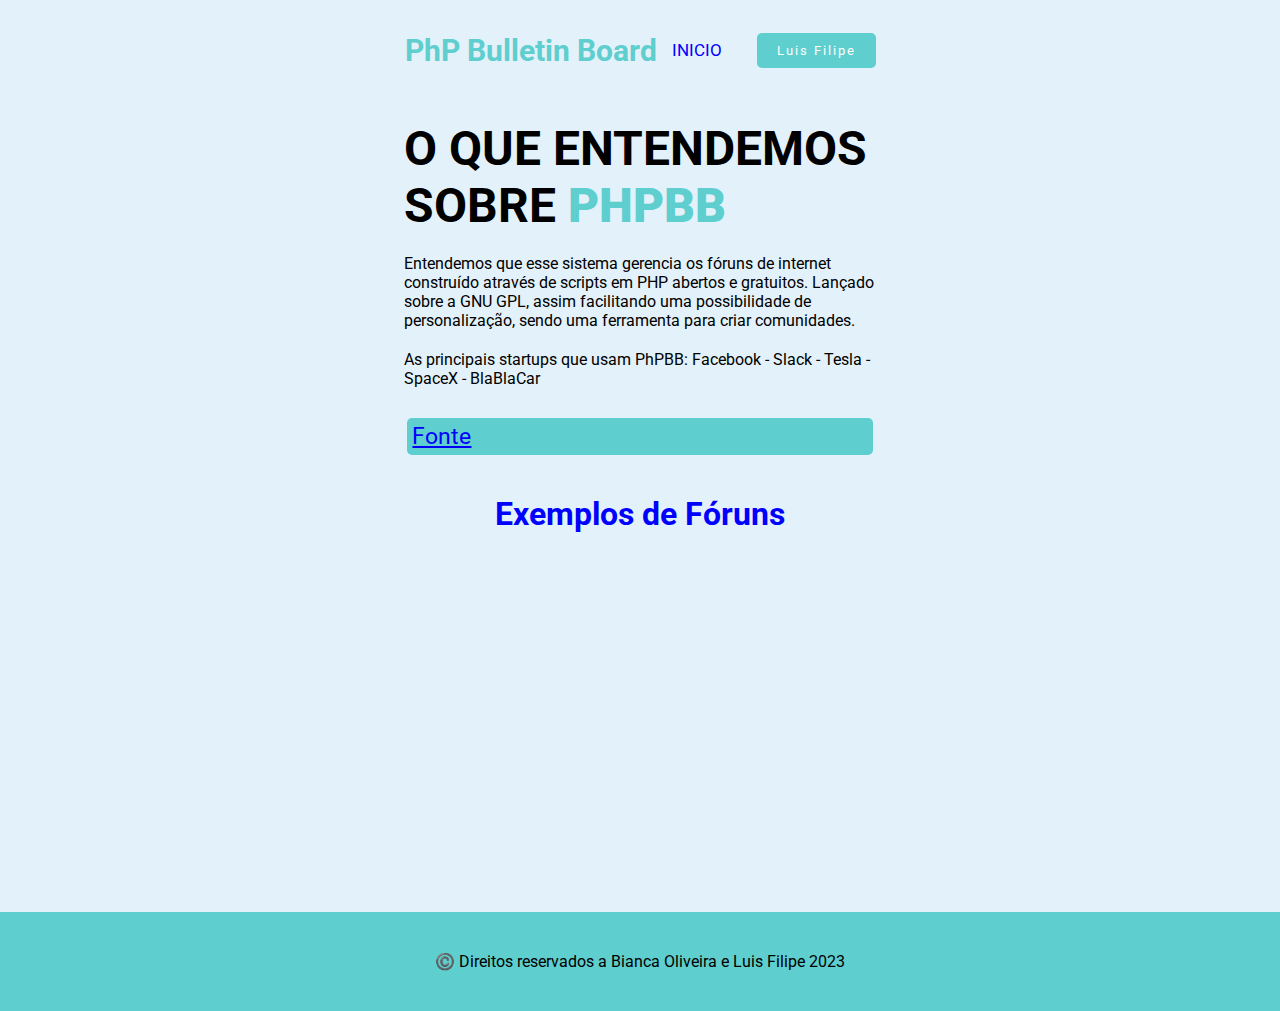
==== index.html @ 65b57911 "Add files via upload" ====
<!DOCTYPE html>
<html lang="pt-br">

<head>
    <link rel="icon" href="img/phpbb.png">
    <link rel="stylesheet" href="style.css">
    <link rel="stylesheet" href="https://cdnjs.cloudflare.com/ajax/libs/font-awesome/4.7.0/css/font-awesome.min.css">
    <meta charset="UTF-8">
    <meta http-equiv="X-UA-Compatible" content="IE=edge">
    <meta name="viewport" content="width=device-width, initial-scale=1.0">
    <title>PhPbb</title>
</head>

<body>

    <div class="container">
        <!--nav-->
        <nav>

            <div class="logo">
                <a href="index.html">PhP Bulletin Board</a>
            </div>

            <ul>
                <li><a href="index.html">Inicio</a></li>
                <button>Luis Filipe</button>
            </ul>

            <div class="menu-icon">
                <img src="img/menu.png">
            </div>

        </nav>
        <!--final nav-->

        <main>

            <div class="text-bx">

                <h1>O que entendemos sobre <b>PhPBB</b> </h1>

                <p>Entendemos que esse sistema gerencia os fóruns de internet construído
                    através de scripts em PHP abertos e gratuitos. Lançado sobre a GNU GPL, assim facilitando
                    uma possibilidade de personalização, sendo uma ferramenta para criar
                    comunidades.
                </p>

                <p>As principais startups que usam PhPBB:
                     Facebook
                    - Slack
                    - Tesla
                    - SpaceX
                    - BlaBlaCar
                </p>

                <div class="medias-sociais">
                    <a href="https://blog.back4app.com/pt/startups-usando-php/">Fonte</a>
                </div>

            </div>
        </main>
    </div>

    <header class="header-second">
        <h2>Exemplos de Fóruns</h2>
    </header>
    <div class="galeria">
        <div style="background-image:url(https://th.bing.com/th/id/R.5dc9697bb4000d472611381299888af3?rik=PUX2uzh42kCxpQ&riu=http%3a%2f%2fforum.itmnetworks.com.br%2fimagens%2fhelm%2fphpbb%2fphp2.png&ehk=zRgEE1vFq5TPhy5SzDfZovaQGQ%2b1QdL15%2bRcQqJr6WE%3d&risl=&pid=ImgRaw&r=0);"></div>
        <div style="background-image: url(https://th.bing.com/th/id/R.8cfa7ac3362b3023f735770fe4a6563f?rik=7rnp%2by9COxNOyw&riu=http%3a%2f%2fi.imgur.com%2fWBvV368.png&ehk=mWpq2iJjVe5r%2bAjNEYjMvP%2fNevsk2S5mbYTmjxbkMbY%3d&risl=&pid=ImgRaw&r=0);"></div>
        <div style="background-image: url(https://3.bp.blogspot.com/-zaaTlT0rRuE/XgRZPxMfwhI/AAAAAAAALe8/WSIlaOzMt4gUhaIgUpjegU_iaAw4I7GsgCLcBGAsYHQ/s1600/facebook-comm.png);"></div>
        <div style="background-image: url(https://th.bing.com/th/id/R.bdaebe894137a7a69fcd687d59ffb60a?rik=EtLFi2Jm8PuGUA&pid=ImgRaw&r=0);"></div>
        <div style="background-image: url(https://th.bing.com/th/id/OIP.MSSnDG8LIyh2D0oi2kIIAwHaFY?pid=ImgDet&rs=1);"></div>

    </div>





    <script src="main.js"></script>
<br>
    <footer>
        <p class="copyright"> ©️ Direitos reservados a Bianca Oliveira e Luis Filipe 2023</p>
    </footer>
</body>

</html>
---- style.css ----
@import url('https://fonts.googleapis.com/css2?family=Pacifico&family=Poppins:wght@700&family=Roboto:ital,wght@0,100;0,300;0,400;0,500;0,700;0,900;1,100;1,300;1,400;1,500;1,700;1,900&display=swap');

*{
    margin: 0;
    padding: 0;
    box-sizing: border-box;
    font-family: 'Roboto', sans-serif; 
}

body{
    background-color: rgb(227, 241, 250);
    min-height: 100vh;
}

.container{
    max-width: 1300px;
    margin: 0 auto;
    padding: 0 4%;
}

nav{
    display: flex;
    justify-content: center;
    align-items: center;
    height: 100px;
}

nav .menu-icon{
    cursor: pointer;
    display: none;
}

nav .logo a{
    font-size: 30px;
    font-weight: bold;
    color: #5ecece;
    text-decoration: none;
}

nav ul{
    display: flex;
    list-style: none;
    align-items: center;
}

nav ul li{
    padding: 0 15px;
}

nav ul li a{
    text-decoration: none;
    font-size: 17px;
    text-transform: uppercase;
    color: #0000ff;
}

nav ul button{
    border: none;
    background-color: #5ecece;
    color: #ffffff;
    padding: 10px 20px;
    border-radius: 5px;
    letter-spacing: 2px;
    margin-left: 20px;
    cursor: pointer;
}

main{
    margin-top: 20px;
    display: flex;
    align-items: center;
    justify-content: center;
}

.text-bx{
    width: 40%;
}

.text-bx h1{
    font-size: 3rem;
    text-transform: uppercase;
}

.text-bx h1 b{
    color: #5ecece;
}

.text-bx p{
    color: black;
    font-weight: 400;
    margin-top: 20px;
}

.medias-sociais{
    font-size: 23px;
    margin: 0 3px;
    color: aqua;
    background-color: #5ecece;
    padding: 5px;
    border-radius: 5px;
}

.medias-sociais{
    margin-top: 30px;
}

.medias-sociais a{
    color: #0000ff;
}

@media (max-width:970px){
    nav .menu-icon{
        display: block;
    }
    nav ul{
        position: fixed;
        width: 60%;
        height: 100%;
        top: 0;
        left: 0;
        transform: translateX(-100%);
        display: flex;
        align-items: center;
        flex-direction: column;
        transition: 0.3s ease-in;
        background-color: #5ecece;
        justify-content: center;
    }

    nav ul.active{
        transform: translateX(0);
    }

    nav ul li{
        padding: 10px;
    }
    
    nav ul li a{
        font-size: 18px;
        color: #0000ff;
    }

    nav ul button{
        background-color: #0000ff;
        font-size: 18px;
        margin: 10px;
    }

    main{
        flex-direction: column;
    }

    .text-bx,
    .img-bx{
        width: 100%;
        text-align: center;
    }

    .text-bx{
        margin-bottom: 40px;
    }

}

/*header*/

.header-second h2{
    font-size: 2rem;
    align-items: center;
    justify-content: center;
    text-align: center;
    color: #0000ff;
    margin-top: 40px;
}

.galeria{
    display: flex;
    height: 20rem;
    gap: 1rem;
    margin-top: 40px;
}

.galeria>div{
    flex: 1;
    background-position: center;
    background-size: cover;
    background-repeat: no-repeat;
    transition: all .9s cubic-bezier(1,1,1,1.2);
}

.galeria>div:hover{
    flex: 4;
}

/*rodapé*/

footer{
        padding: 40px 0;
        background-color: #5ecece;
        text-align: center;
}
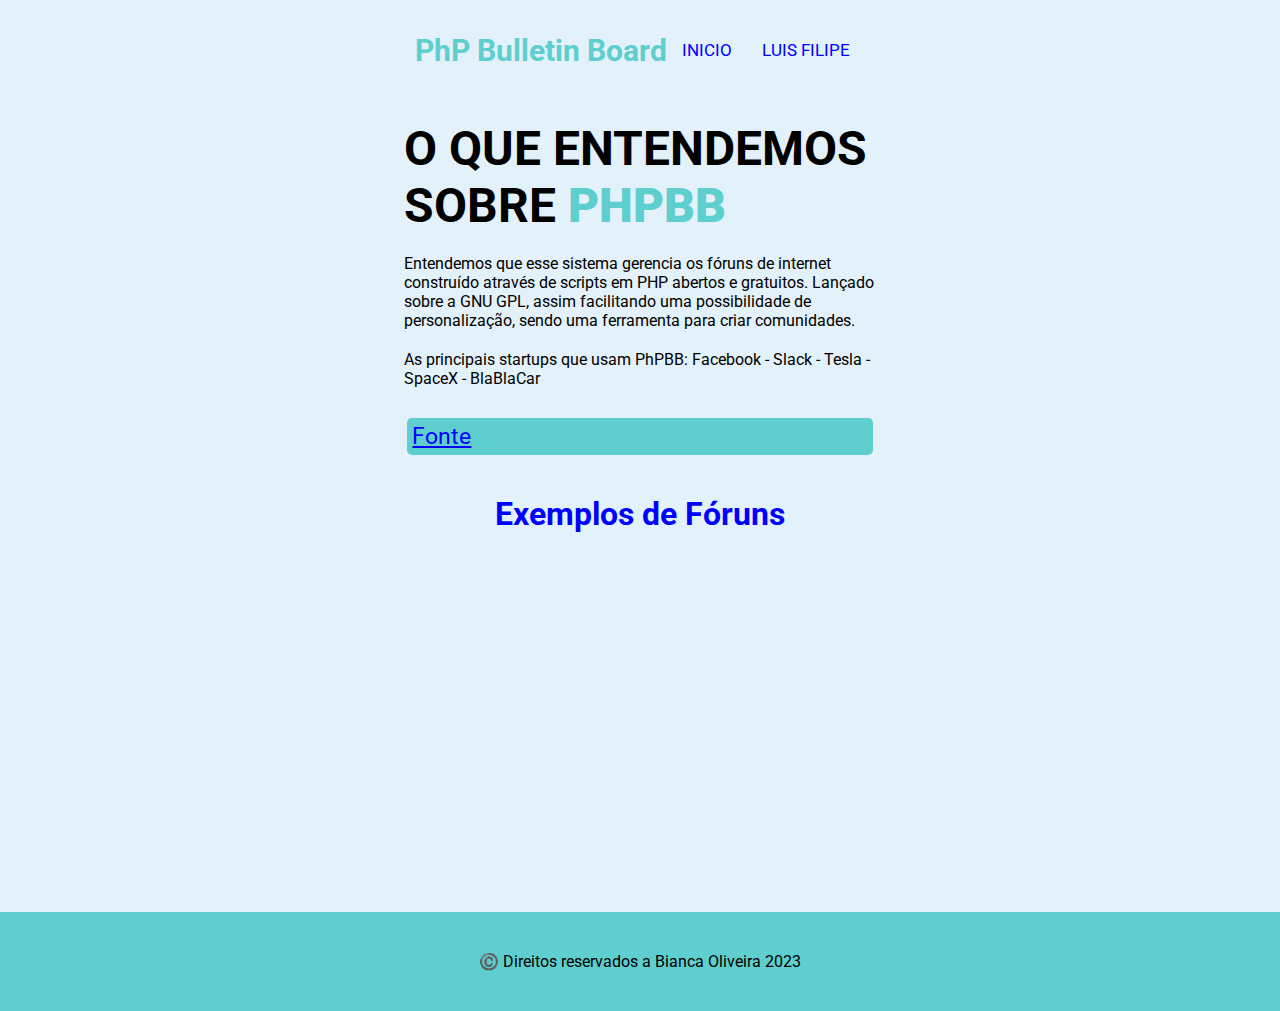
==== commit 7eda6942: "Update index.html" ====
--- a/index.html
+++ b/index.html
@@ -23,7 +23,7 @@
 
             <ul>
                 <li><a href="index.html">Inicio</a></li>
-                <button>Luis Filipe</button>
+                <li><a href="https://luisfilipeep.github.io/trabcombia/">Luis Filipe</a></li>
             </ul>
 
             <div class="menu-icon">
@@ -80,8 +80,8 @@
     <script src="main.js"></script>
 <br>
     <footer>
-        <p class="copyright"> ©️ Direitos reservados a Bianca Oliveira e Luis Filipe 2023</p>
+        <p class="copyright"> ©️ Direitos reservados a Bianca Oliveira 2023</p>
     </footer>
 </body>
 
-</html>+</html>
